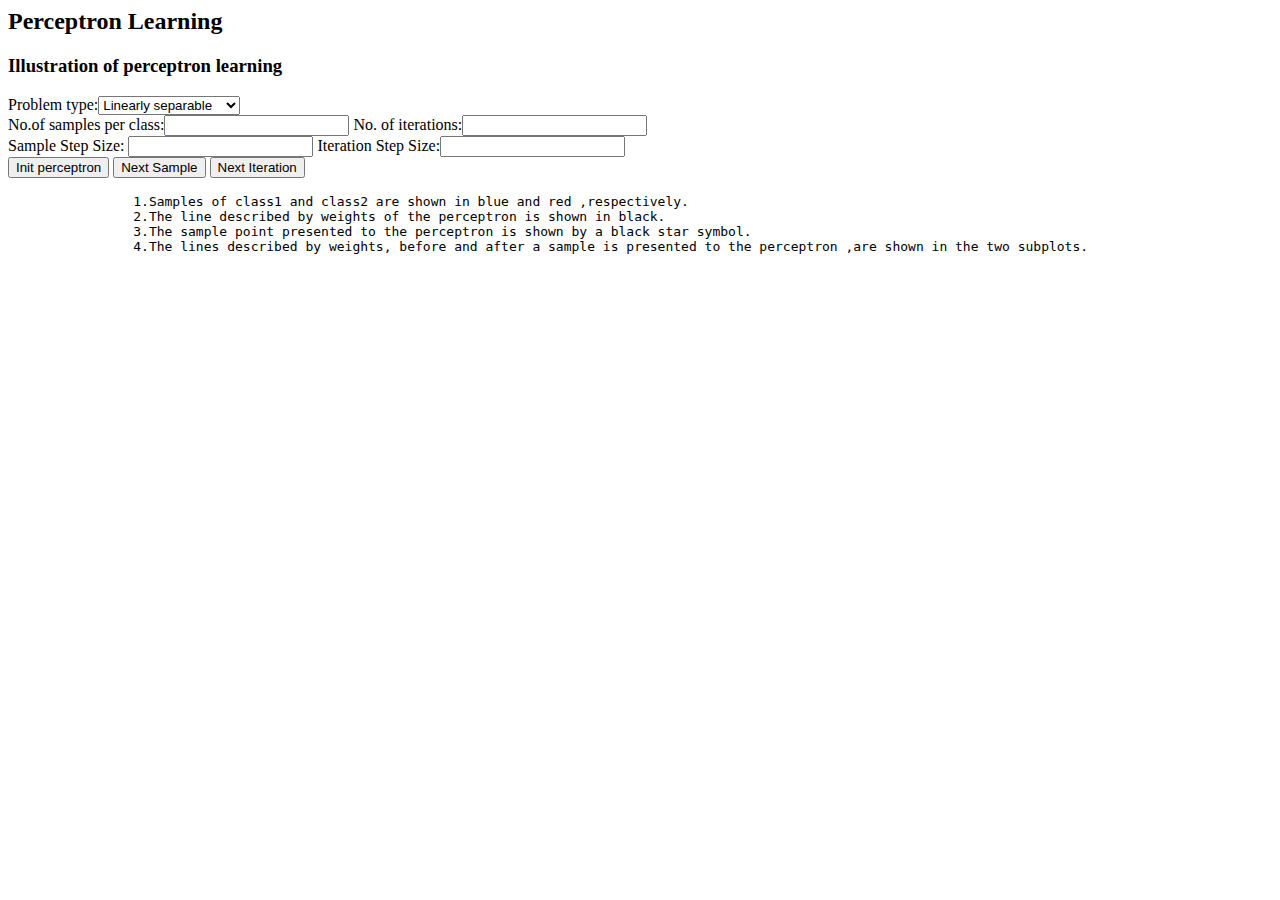
==== srip/Codes/index.html @ feb0790d "added basic ui and quiz" ====
<html>
<head>
	<title>Percepton Learning</title>
	<script type="text/javascript" src="script.js"></script>
    <link href="cssfile.css" rel="stylesheet" type="text/css" />
	<script></script>
    <style type="text/css"></style>
</head>
<body>
	<h2>Perceptron Learning</h2>
	<h3>Illustration of perceptron learning</h3>
	Problem type:<select id="type">
  <option value="Linearly separable">Linearly separable</option>
  <option value="Linearly insparable">Linearly inseparable</option>
</select></br>
No.of samples per class:<input type="text" id="nosample" name="nosample" value="" ></input>
No. of iterations:<input type="text" id="noiterations" name="noiterations" value="" ></input></br>

Sample Step Size: <input type="text" id="samplesize" name="samplesize" value=" "></input>
Iteration Step Size:<input type="text" id="iterationsize" name="iterationsize" value=" "></input></br>
<input type="submit" id="init" name="init"  value="Init perceptron"></input>
<input type="submit" id="next1" name="next1"  value="Next Sample"></input>
<input type="submit" id="next2" name="next2"  value="Next Iteration"></input></br>
<p>
	<pre>
		1.Samples of class1 and class2 are shown in blue and red ,respectively.
		2.The line described by weights of the perceptron is shown in black.
		3.The sample point presented to the perceptron is shown by a black star symbol.
		4.The lines described by weights, before and after a sample is presented to the perceptron ,are shown in the two subplots.
	</pre>
</p>

</body>
</html>
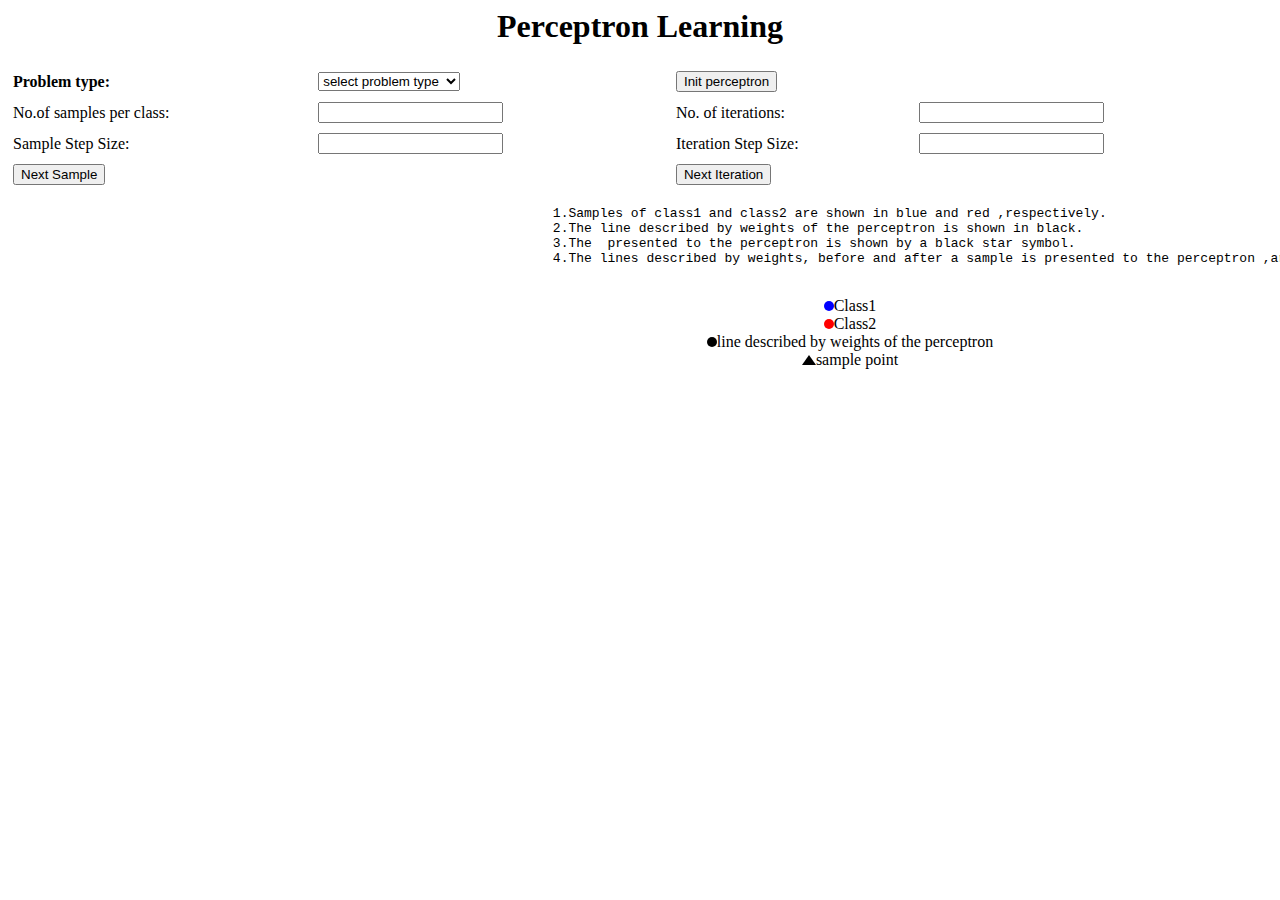
==== commit c73a53ad: "added ui code" ====
--- a/srip/Codes/index.html
+++ b/srip/Codes/index.html
@@ -1,34 +1,72 @@
 <html>
 <head>
 	<title>Percepton Learning</title>
-	<script type="text/javascript" src="script.js"></script>
+	<script src="C:/Users/Meghana/Documents/srip/artificial-neural-networks-iiith/SRIP/Libraries/Chart.bundle.js"></script>
+    <script src="C:/Users/Meghana/Documents/srip/artificial-neural-networks-iiith/SRIP/Libraries/Chart.bundle.min.js"></script>
+    <script src="C:/Users/Meghana/Documents/srip/artificial-neural-networks-iiith/SRIP/Libraries/Chart.js"></script>
+    <script src="C:/Users/Meghana/Documents/srip/artificial-neural-networks-iiith/SRIP/Libraries/Chart.min.js"></script>
+    <script src="C:/Users/Meghana/Documents/srip/artificial-neural-networks-iiith/SRIP/Libraries/jquery.min.js"></script>
+    <script src="C:/Users/Meghana/Documents/srip/artificial-neural-networks-iiith/SRIP/Libraries/jquery.validate.min.js"></script>
+    <link rel="stylesheet" href="C:/Users/Meghana/Documents/srip/artificial-neural-networks-iiith/SRIP/Libraries/Chart.min.css">
+    <link rel="stylesheet" href="C:/Users/Meghana/Documents/srip/artificial-neural-networks-iiith/SRIP/Libraries/Chart.css">
+
+
     <link href="cssfile.css" rel="stylesheet" type="text/css" />
-	<script></script>
-    <style type="text/css"></style>
 </head>
 <body>
-	<h2>Perceptron Learning</h2>
-	<h3>Illustration of perceptron learning</h3>
-	Problem type:<select id="type">
-  <option value="Linearly separable">Linearly separable</option>
-  <option value="Linearly insparable">Linearly inseparable</option>
-</select></br>
-No.of samples per class:<input type="text" id="nosample" name="nosample" value="" ></input>
-No. of iterations:<input type="text" id="noiterations" name="noiterations" value="" ></input></br>
-
-Sample Step Size: <input type="text" id="samplesize" name="samplesize" value=" "></input>
-Iteration Step Size:<input type="text" id="iterationsize" name="iterationsize" value=" "></input></br>
-<input type="submit" id="init" name="init"  value="Init perceptron"></input>
-<input type="submit" id="next1" name="next1"  value="Next Sample"></input>
-<input type="submit" id="next2" name="next2"  value="Next Iteration"></input></br>
-<p>
+	<h1><center>Perceptron Learning</center></h1>
+    <div>
+    <table style="width:100%">
+  <tr>
+    <th> Problem type:	</th>
+    <th><select id="type">
+    	  <option selected="selected">select problem type</option>
+		  <option value="Linearly separable">Linearly separable</option>
+ 		  <option value="Linearly insparable">Linearly inseparable</option>
+		</select>
+	</th>
+	<th><input type="submit" id="init" name="init"  value="Init perceptron"></input></th>
+  </tr>
+  <tr>
+    <td>No.of samples per class:</td>
+    <td><input type="text" id="nosample" name="nosample" value="" ></input></td>
+    <td>No. of iterations:</td>
+    <td><input type="text" id="noiterations" name="noiterations" value="" ></input></td>
+  </tr>
+  <tr>
+    <td>Sample Step Size: </td>
+    <td><input type="text" id="samplesize" name="samplesize" value=" "></input></td>
+    <td>Iteration Step Size:</td>
+    <td><input type="text" id="iterationsize" name="iterationsize" value=" "></input></td>
+  </tr>
+  <tr>
+    <td colspan="2"><input type="submit" id="next1" name="next1"  value="Next Sample"></input></td>
+    <td colspan="2"><input type="submit" id="next2" name="next2"  value="Next Iteration"></input></td>
+  </tr>
+</table>
+    </div>
+    <div><!--here charts will go-->
+    	<div id="chart" style="width: 400px; float:left; height:400px;  margin:10px; border-color: black;"> 
+    	   <canvas id="linechart"  width="350" height="350"></canvas>  
+        </div>
+		
+    </div>
+<div>
+	<p>
 	<pre>
 		1.Samples of class1 and class2 are shown in blue and red ,respectively.
 		2.The line described by weights of the perceptron is shown in black.
-		3.The sample point presented to the perceptron is shown by a black star symbol.
+		3.The  presented to the perceptron is shown by a black star symbol.
 		4.The lines described by weights, before and after a sample is presented to the perceptron ,are shown in the two subplots.
 	</pre>
 </p>
-
+ <div style="text-align:center">
+    <span class="dot1"></span>Class1</br>
+    <span class="dot2"></span>Class2</br>
+    <span class="dot3"></span>line described by weights of the perceptron</br>
+    <span class="dot4"></span>sample point</br>
+  </div>
+</div>
+<script type="text/javascript" src="script.js"></script>
 </body>
 </html>--- a/srip/Codes/cssfile.css
+++ b/srip/Codes/cssfile.css
@@ -0,0 +1,36 @@
+.dot1 {
+  height: 10px;
+  width: 10px;
+  background-color: blue;
+  border-radius: 50%;
+  display: inline-block;
+}
+.dot2{
+  height: 10px;
+  width: 10px;
+  background-color: red;
+  border-radius: 50%;
+  display: inline-block;
+}
+.dot3 {
+  height: 10px;
+  width: 10px;
+  background-color: black;
+  border-radius: 50%;
+  display: inline-block;
+}
+.dot4 {
+  display: inline-block;
+  width: 0;
+  height: 0;
+  border-left: 7px solid transparent;
+  border-right: 7px solid transparent;
+  border-bottom: 10px solid black;
+}
+table, th, td {
+  border-collapse: collapse;
+}
+th, td {
+  padding: 5px;
+  text-align: left;    
+}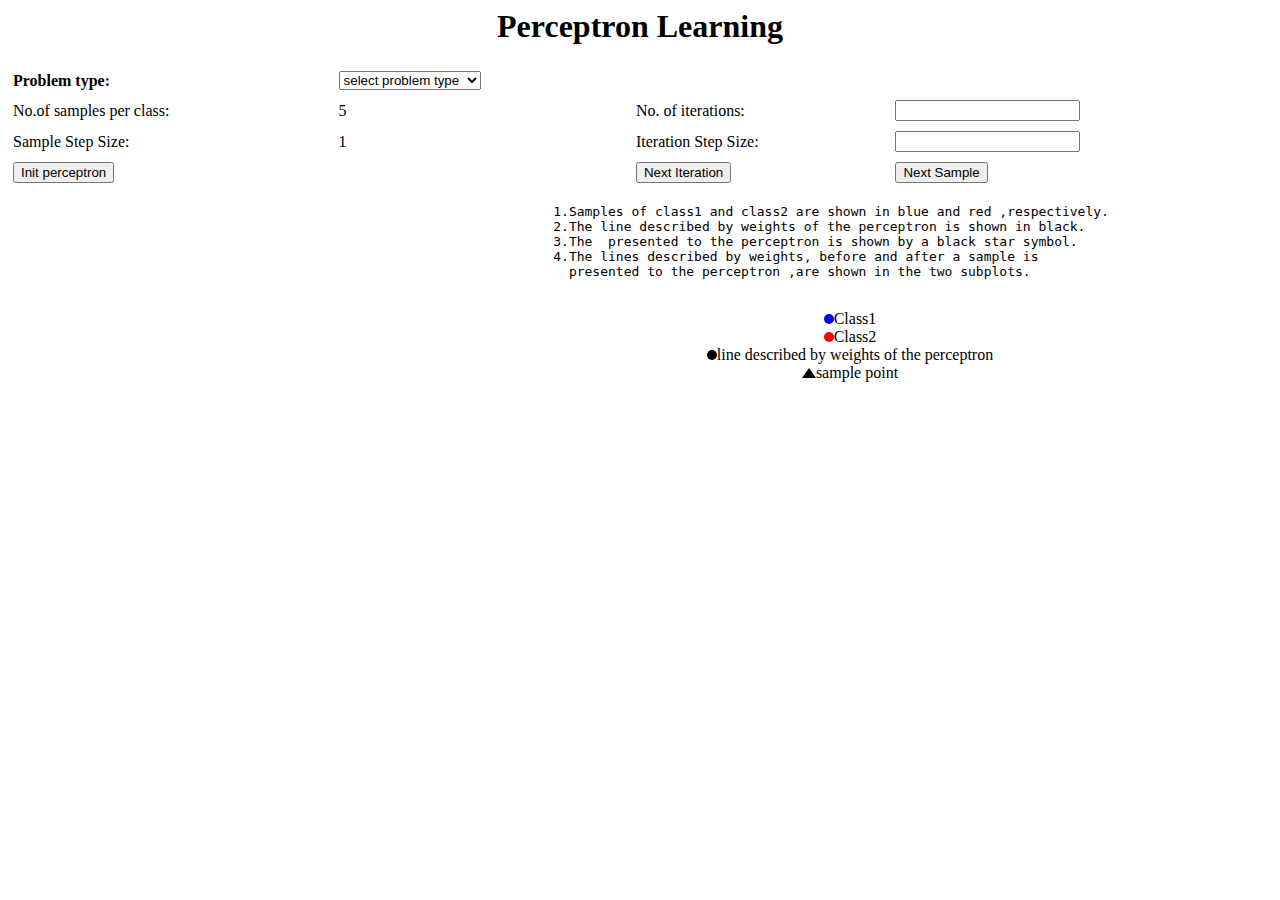
==== commit 9b3e3819: "changed the chart and added some code" ====
--- a/srip/Codes/index.html
+++ b/srip/Codes/index.html
@@ -22,26 +22,27 @@
     <th><select id="type">
     	  <option selected="selected">select problem type</option>
 		  <option value="Linearly separable">Linearly separable</option>
- 		  <option value="Linearly insparable">Linearly inseparable</option>
+ 		  <option value="Linearly inseparable">Linearly inseparable</option>
 		</select>
 	</th>
-	<th><input type="submit" id="init" name="init"  value="Init perceptron"></input></th>
+	<th></th>
   </tr>
   <tr>
     <td>No.of samples per class:</td>
-    <td><input type="text" id="nosample" name="nosample" value="" ></input></td>
+    <td> 5 <!--input type="text" id="nosample" name="nosample" value="" ></input--></td>
     <td>No. of iterations:</td>
     <td><input type="text" id="noiterations" name="noiterations" value="" ></input></td>
   </tr>
   <tr>
     <td>Sample Step Size: </td>
-    <td><input type="text" id="samplesize" name="samplesize" value=" "></input></td>
+    <td> 1<!--input type="text" id="samplesize" name="samplesize" value=" "></input--></td>
     <td>Iteration Step Size:</td>
     <td><input type="text" id="iterationsize" name="iterationsize" value=" "></input></td>
   </tr>
   <tr>
-    <td colspan="2"><input type="submit" id="next1" name="next1"  value="Next Sample"></input></td>
-    <td colspan="2"><input type="submit" id="next2" name="next2"  value="Next Iteration"></input></td>
+    <td colspan="2"><input type="submit" id="init" name="init"  value="Init perceptron"></input></input></td>
+    <td><input type="submit" id="next2" name="next2"  value="Next Iteration"></input></td>
+    <td><input type="submit" id="next1" name="next1"  value="Next Sample"></td>
   </tr>
 </table>
     </div>
@@ -57,7 +58,8 @@
 		1.Samples of class1 and class2 are shown in blue and red ,respectively.
 		2.The line described by weights of the perceptron is shown in black.
 		3.The  presented to the perceptron is shown by a black star symbol.
-		4.The lines described by weights, before and after a sample is presented to the perceptron ,are shown in the two subplots.
+		4.The lines described by weights, before and after a sample is 
+                  presented to the perceptron ,are shown in the two subplots.
 	</pre>
 </p>
  <div style="text-align:center">
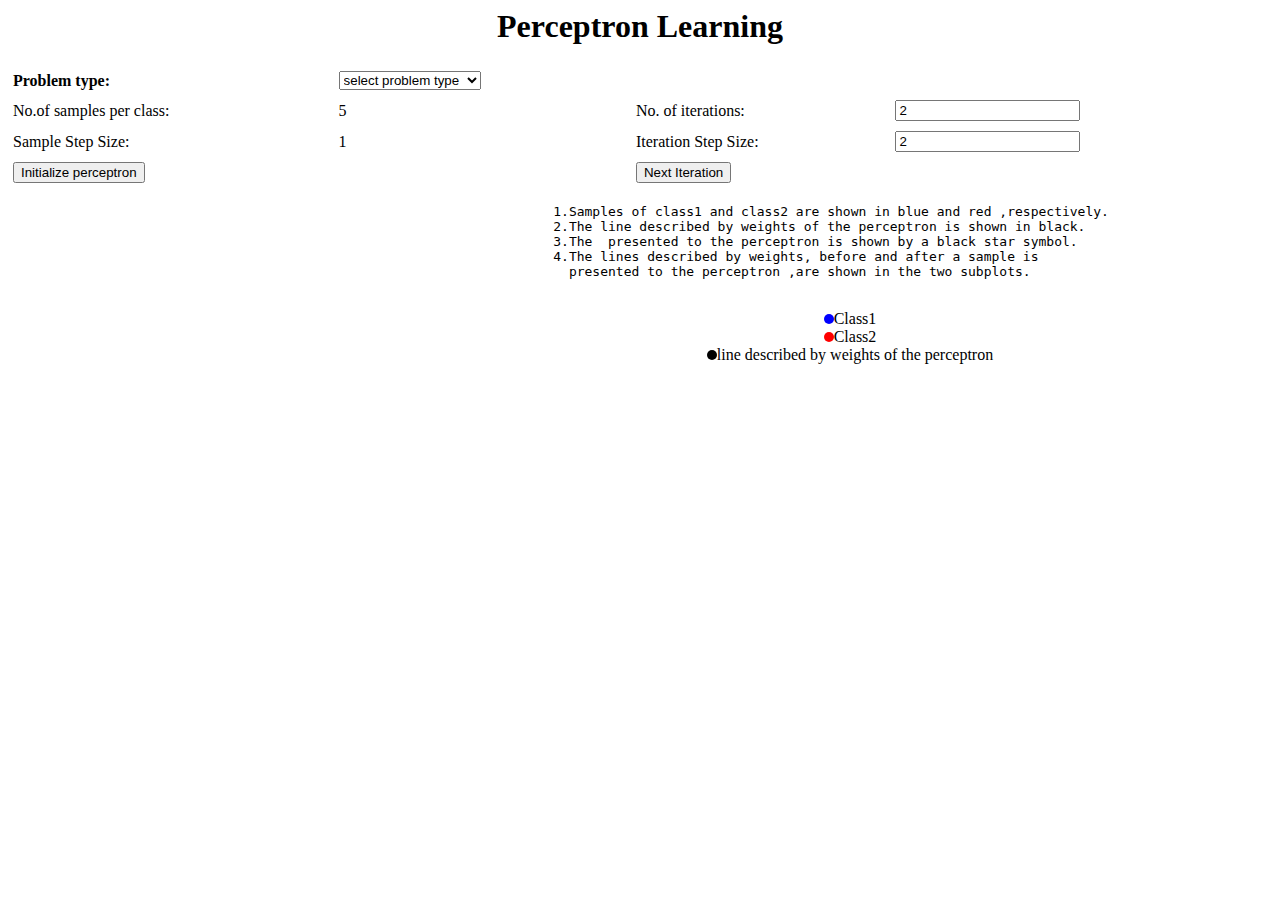
==== commit 2f7d0e02: "final commit of code and quiz added" ====
--- a/srip/Codes/index.html
+++ b/srip/Codes/index.html
@@ -31,18 +31,18 @@
     <td>No.of samples per class:</td>
     <td> 5 <!--input type="text" id="nosample" name="nosample" value="" ></input--></td>
     <td>No. of iterations:</td>
-    <td><input type="text" id="noiterations" name="noiterations" value="" ></input></td>
+    <td><input type="text" id="noiterations" name="noiterations" value="2" ></input></td>
   </tr>
   <tr>
     <td>Sample Step Size: </td>
     <td> 1<!--input type="text" id="samplesize" name="samplesize" value=" "></input--></td>
     <td>Iteration Step Size:</td>
-    <td><input type="text" id="iterationsize" name="iterationsize" value=" "></input></td>
+    <td><input type="text" id="iterationsize" name="iterationsize" value="2"></input></td>
   </tr>
   <tr>
-    <td colspan="2"><input type="submit" id="init" name="init"  value="Init perceptron"></input></input></td>
+    <td colspan="2"><input type="submit" id="init" name="init"  value="Initialize perceptron"></input></input></td>
     <td><input type="submit" id="next2" name="next2"  value="Next Iteration"></input></td>
-    <td><input type="submit" id="next1" name="next1"  value="Next Sample"></td>
+    <td><!--input type="submit" id="next1" name="next1"  value="Next Sample"--></td>
   </tr>
 </table>
     </div>
@@ -66,7 +66,7 @@
     <span class="dot1"></span>Class1</br>
     <span class="dot2"></span>Class2</br>
     <span class="dot3"></span>line described by weights of the perceptron</br>
-    <span class="dot4"></span>sample point</br>
+  
   </div>
 </div>
 <script type="text/javascript" src="script.js"></script>
